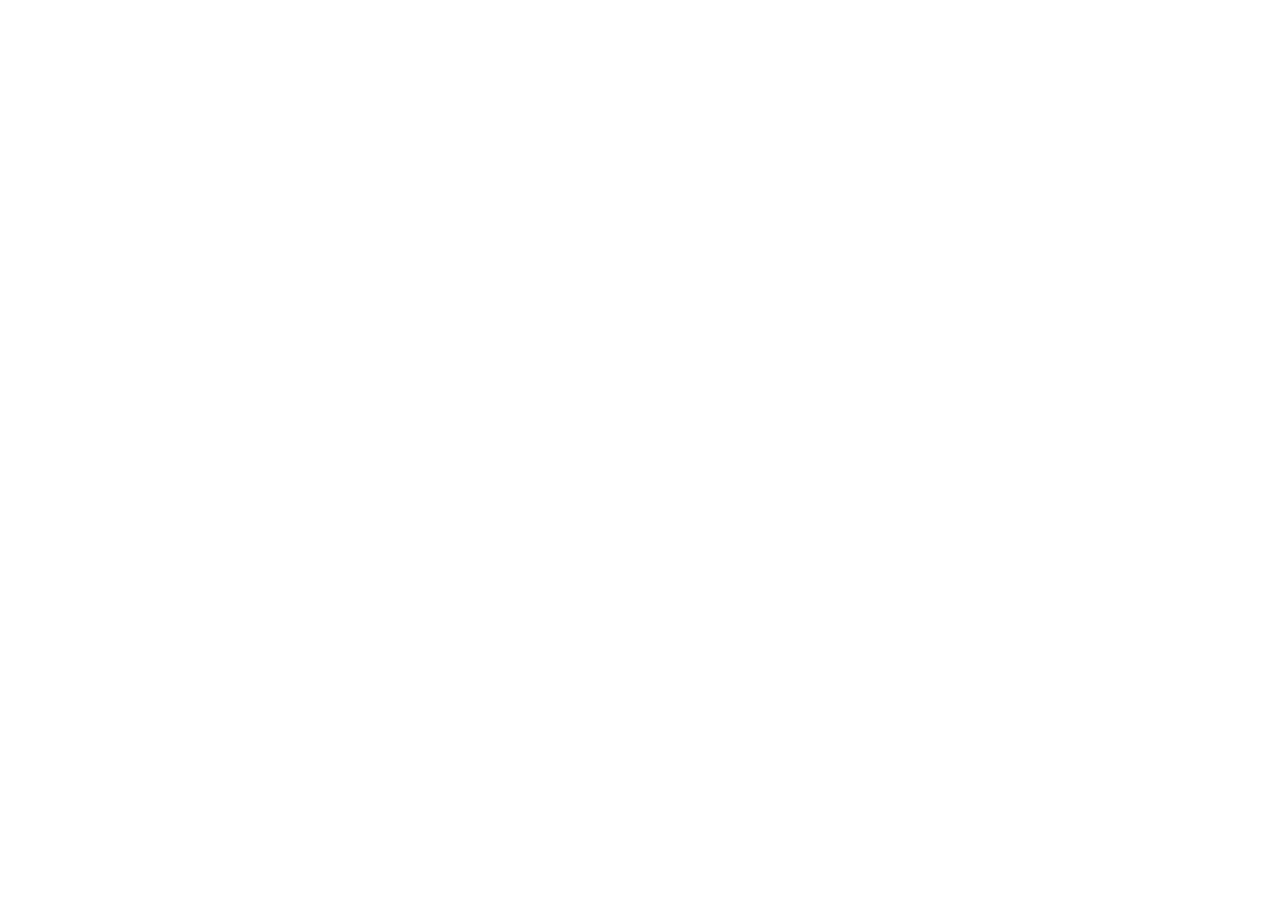
==== index.html @ 4b68cd12 "rename file to index.html from tut39.html" ====
<!DOCTYPE html>
<html lang="en">
<head>
    <meta charset="UTF-8">
    <meta name="viewport" content="width=device-width, initial-scale=1.0">
    <title>Complete website using htm and css</title>
    
    <style>

    </style>
</head>

<body>
    
</body>
</html>
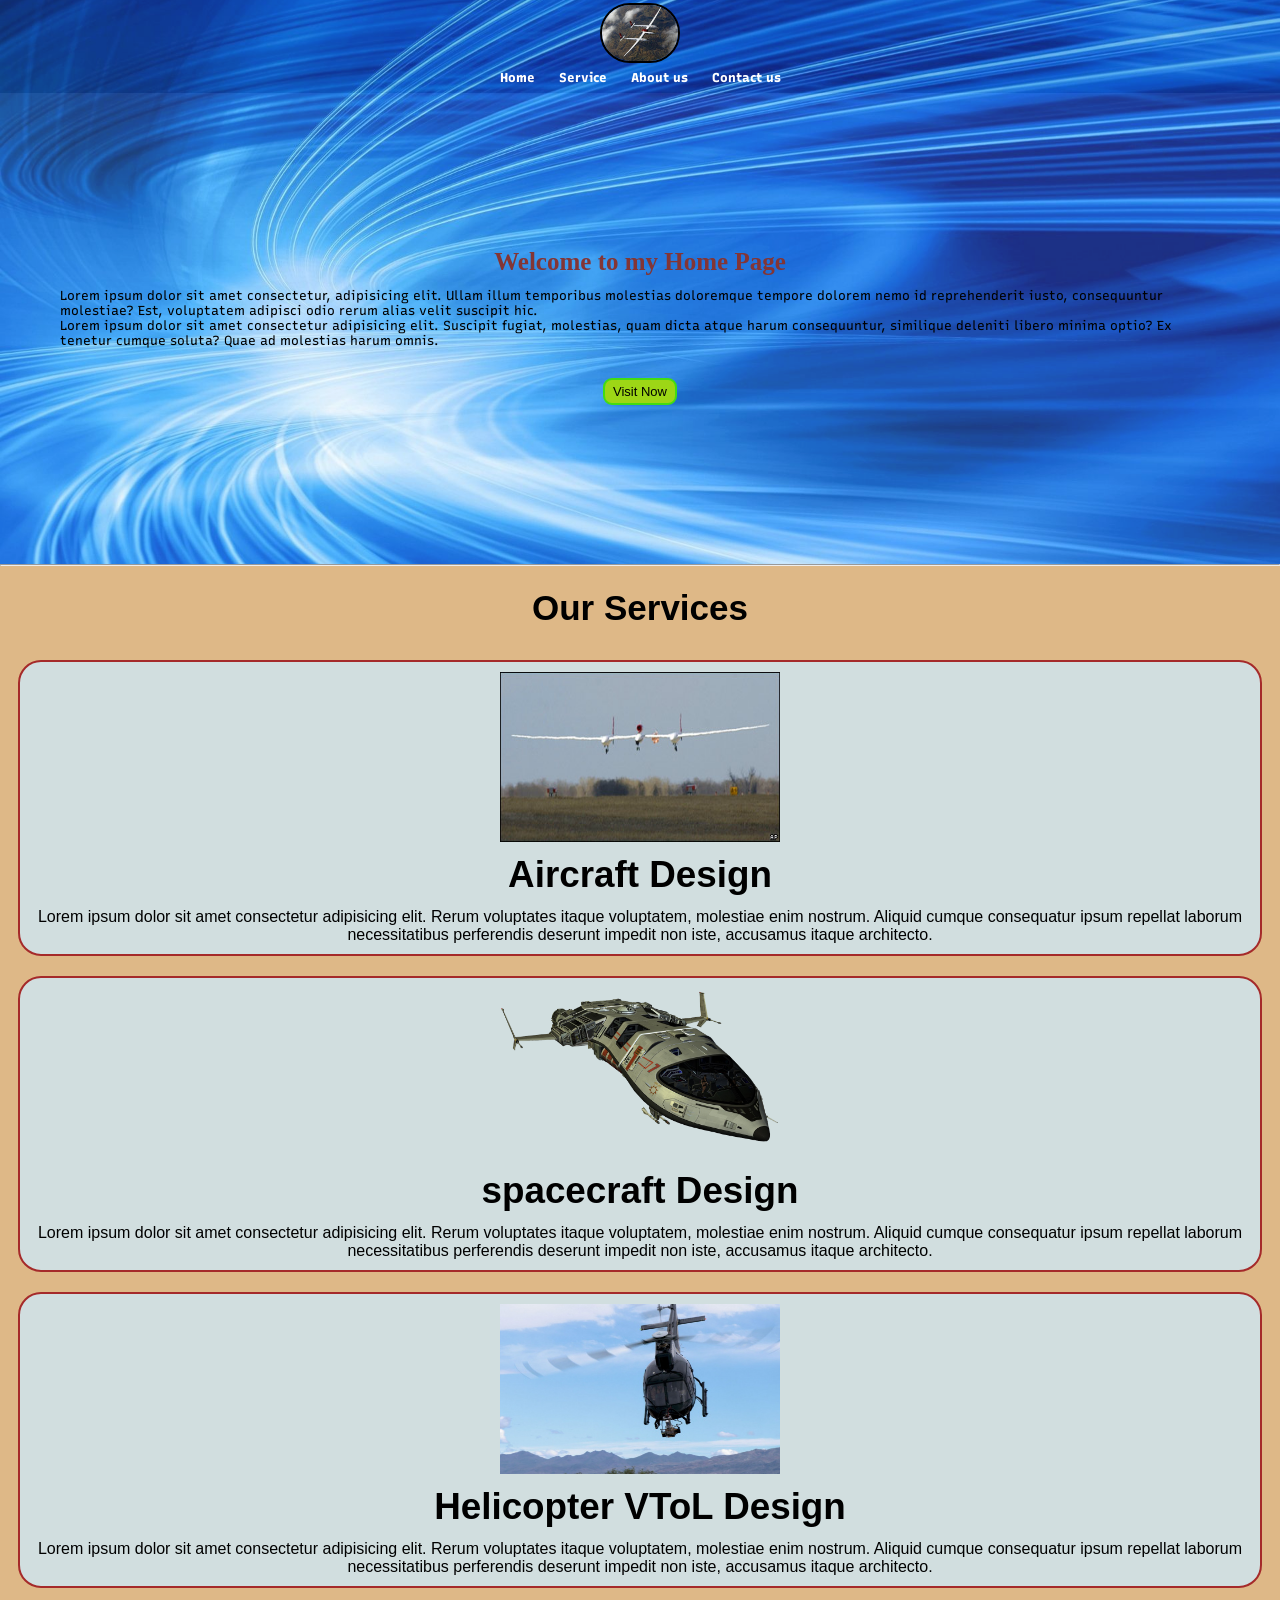
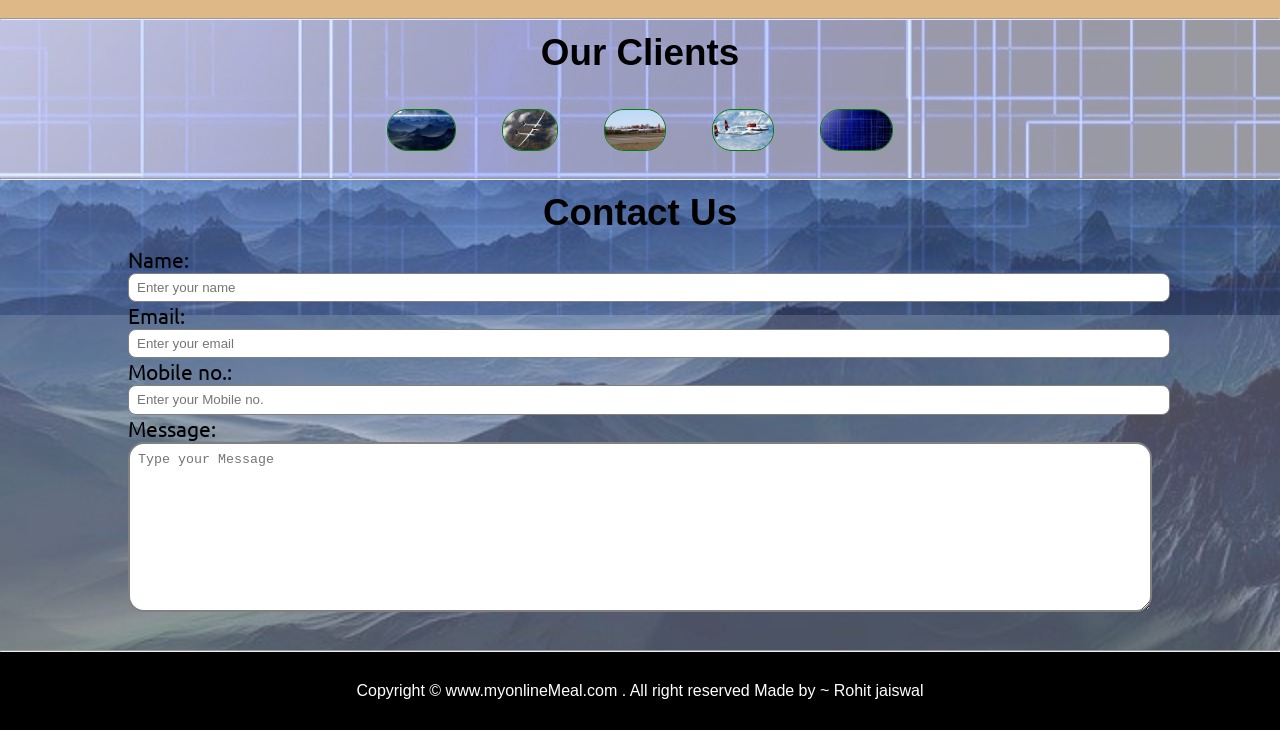
==== commit 596c5772: "final commit" ====
--- a/index.html
+++ b/index.html
@@ -3,14 +3,119 @@
 <head>
     <meta charset="UTF-8">
     <meta name="viewport" content="width=device-width, initial-scale=1.0">
-    <title>Complete website using htm and css</title>
-    
-    <style>
+    <title>trail on website</title>
+    <link rel="stylesheet" href="style1.css">
+    <link rel="stylesheet" media="screen and (max-width:1300px)" href="phone.css">
+    <link href="https://fonts.googleapis.com/css2?family=Recursive:wght@300&display=swap" rel="stylesheet">
+    <link href="https://fonts.googleapis.com/css2?family=Ubuntu:wght@700&display=swap" rel="stylesheet">
 
-    </style>
+
 </head>
 
 <body>
+    <nav id="navbar">
+        <div id="logo">
+            <img src="images/solo.jpg" alt="image sof logo">
+        </div>
+
+        <ul>
+            <li class="items"><a href="#">Home</a></li>
+            <li class="items"><a href="#">Service</a></li>
+            <li class="items"><a href="#"> About us</a></li>
+            <li class="items"><a href="#">Contact us</a></li>
+            
+            
+        </ul>
+
+    </nav>
+        <section id="home">
+            <h1 class="primary">
+                Welcome to my Home Page
+            </h1>
+            <p>Lorem ipsum dolor sit amet consectetur, adipisicing elit. Ullam illum temporibus molestias doloremque tempore dolorem nemo id reprehenderit iusto, consequuntur molestiae? Est, voluptatem adipisci odio rerum alias velit suscipit hic.</p>
+            <p>Lorem ipsum dolor sit amet consectetur adipisicing elit. Suscipit fugiat, molestias, quam dicta atque harum consequuntur, similique deleniti libero minima optio? Ex tenetur cumque soluta? Quae ad molestias harum omnis.</p>
+            <button class="btn">Visit Now</button> 
+        
+        </section>
+        <hr>
+        <section id="services-containter">
+            <h1 class="h-services center">Our Services</h1>
+            <div id="services">
+                <div class="box">
+                    <img src="images/solo2.jpg" alt="">
+                    <h2 class="h-secondary center">Aircraft Design</h2>
+                    <p class="center">Lorem ipsum dolor sit amet consectetur adipisicing elit. Rerum voluptates itaque voluptatem, molestiae enim nostrum. Aliquid cumque consequatur ipsum repellat laborum necessitatibus perferendis deserunt impedit non iste, accusamus itaque architecto.</p>
+                </div>
+                <div class="box">
+                    <img src="images/space.png" alt="">
+                    <h2 class="h-secondary center">spacecraft Design</h2>
+                    <p class="center">Lorem ipsum dolor sit amet consectetur adipisicing elit. Rerum voluptates itaque voluptatem, molestiae enim nostrum. Aliquid cumque consequatur ipsum repellat laborum necessitatibus perferendis deserunt impedit non iste, accusamus itaque architecto.</p>
+                </div>
+                <div class="box">
+                    <img src="images/heli.jpg" alt="">
+                    <h2 class="h-secondary center">Helicopter VToL Design</h2>
+                    <p class="center">Lorem ipsum dolor sit amet consectetur adipisicing elit. Rerum voluptates itaque voluptatem, molestiae enim nostrum. Aliquid cumque consequatur ipsum repellat laborum necessitatibus perferendis deserunt impedit non iste, accusamus itaque architecto.</p>
+                </div>
+            </div>
+        </section><hr>
+        <section id="client-section">
+            <h1 class="h-secondary center">Our Clients</h1>
+            <div class="client">
+                <div class="clients-items">
+                    <img src="images/bg.jpg" alt="our clients">
+                </div>
+                <div class="clients-items">
+                    <img src="images/solo.jpg" alt="our clients">
+                </div>
+                <div class="clients-items">
+                    <img src="images/solo1.jpg" alt="our clients">
+                </div>
+                <div class="clients-items">
+                    <img src="images/solo3.jpg" alt="our clients">
+                </div>
+                <div class="clients-items">
+                    <img src="images/background.jpg" alt="our clients">
+                </div>
+            </div>
+
+        </section><hr>
+        <section id="contact">
+            <h1 class ="h-secondary center">Contact Us</h1>
+            <div id="contact-box">
+                <form action="">
+                    <div id="form-group">
+                        <label for="name">Name: </label>
+                        <input type="text" name="name" id="name" placeholder="Enter your name">
+                                           
+                    </div>
+                    <div id="form-group">
+                        <label for="email">Email: </label>
+                        <input type="text" name="email" id="email" placeholder="Enter your email">
+                                           
+                    </div>
+                    <div id="form-group">
+                        <label for="phone">Mobile no.: </label>
+                        <input type="text" name="phone" id="phone" placeholder="Enter your Mobile no.">
+                                           
+                    </div>
+                    <div id="form-group">
+                        <label for="messege">Message: </label>
+                        <textarea name="Message" id="Message" cols="30" rows="10" placeholder="Type your Message"></textarea>                  
+                    </div>
+                    <!-- <div id="form-group">
+                        <button id="submit"></button>
+                        
+                         </div> -->
+                </form>
+            </div>
+        </section><hr>
+        <footer>
+            <div class="center">
+                
+                Copyright &copy; www.myonlineMeal.com . All right reserved
+                Made by ~ Rohit jaiswal            
+            </div>
+        </footer>
     
 </body>
 </html>
--- a/style1.css
+++ b/style1.css
@@ -0,0 +1,250 @@
+/* css reset  */
+*{
+    margin: 0px;
+    padding: 0px;
+}
+
+/* Css Variables 
+ */
+ :root{
+     --navbar-height:59px;
+ }
+ #navbar{
+     display:flex;
+     align-items: center;
+     position: relative;
+     font-family:  'Recursive', sans-serif;
+     font-weight: 800;
+ }
+ #navbar::before{
+     content: "";
+     background-color: black;
+     position: absolute;
+     width:100%;
+     height:100%;
+     z-index: -1;
+     opacity:0.5;
+
+ }
+ /* logo and images */
+#logo{
+    margin:10x 34px;
+
+}
+#logo img{
+    height: 56px;
+    margin:3px 6px;
+    border: 2px solid black;
+    border-radius: 40px;
+    
+}
+ /* List items for navigation bar */
+ #navbar ul{
+     display: flex;
+ }
+ #navbar li{
+     list-style: none;
+    
+     font-size: 1.3rem;
+ }
+ #navbar li a{
+     padding: 3px 22px;
+     display:block;
+     color:white;
+     text-decoration: none;
+    
+ }
+ #navbar li a:hover{
+     background-color: white;
+     color:black;
+     border:1px;
+     border-radius: 10px;
+
+ }
+ /* home section 
+  */
+  #home{
+      display:flex;
+      flex-direction: column;
+      padding: 3px 220px;
+      justify-content: center;
+      align-items: center;
+      height:580px;
+  }
+  #home::before{
+      content: "";
+      position: absolute;
+      background: url('images/back1.jpg') no-repeat center center/cover;
+      /* background-size: cover; */
+      height: 100%;
+      width: 100%;
+      z-index: -1;
+      opacity:0.89;
+      top: 0;
+  }
+  #home h1{
+      color:rgb(131, 53, 53);
+      text-align: center;
+      font-size: 3.8rem;
+      padding:12px;
+      font-family: 'Times New Roman', Times, serif;
+  }
+  /* Utility class  */
+  .h-primary{
+      font-size: 3.8rem;
+      padding:12px;
+  }
+  .h-services{
+      font-size: 3.8rem;
+      padding:12px;
+      
+  }
+  .h-secondary{
+      font-size: 2.3rem;
+      padding:12px;
+  }
+  #home p{
+      font-size:1.5rem;
+      font-family: 'Recursive', sans-serif;;
+      
+  }
+  .btn{
+      padding: 6px 20px;
+      border: 2px solid rgb(66, 220, 18);
+      background-color: rgb(157, 214, 22);
+      margin:17px;
+      border-radius: 9px;
+      font-size: 1.5rem;
+      cursor: pointer;
+  }
+
+  /* services center  */
+  .center{
+      text-align: center;
+      font-family: Verdana, Geneva, Tahoma, sans-serif;
+  }
+  
+   #services-containter { 
+    background-color: burlywood;
+    /* border: 2px solid green; */
+    font-family: 'Ubuntu', sans-serif;
+    padding:60px;
+
+
+   }
+  #services {
+      margin:34px;
+      display: flex;
+      /* background-color: burlywood; */
+  }
+  
+  #services .box{
+      border: 2px solid brown;
+      padding :30px;
+      margin:10px 6px;
+      width:auto;
+      border-radius: 23px;
+      background-color: rgb(209, 222, 223);
+     
+     
+      
+  }
+  #services .box img{
+      height:170px;
+      margin:auto;
+      display:block;
+     
+      
+  }
+/* client section  */
+#clients-section{
+    /* height:354px; */
+
+
+
+}
+
+.client{
+    display:flex;
+    justify-content: center;
+    align-items: center;
+    
+}
+.clients-items{
+    margin:3px;
+    padding:34px;
+    
+}
+.clients-items img{
+    width:140px;
+    border: 1px solid green;
+    border-radius: 20px;
+}
+#client-section::before{
+    content: "";
+    position: absolute;
+    background: url('images/background.jpg') no-repeat center center/cover;
+    width:100%;
+    height:254px;
+    z-index: -1;
+    opacity:0.4;
+}
+/* Contact section  */
+#contact{
+     position: relative;
+     margin:0px;
+}
+#contact::before{
+    content: "";
+    position: absolute;
+    width:100%;
+    height:100%;
+    z-index: -1;
+    opacity: 0.7;
+    background: url('images/bg.jpg') no-repeat center center/cover;
+
+    
+}
+#contact-box{
+    display: flex;
+    justify-content: center;
+    align-items: center;
+    padding-bottom: 34px;
+
+}
+#contact-box input{
+    width: 100%;
+    height:1.5rem;
+    border: 1px solid grey;
+    border-radius: 0.5rem;
+    padding:0.1rem 0.5rem;
+    
+}
+#contact-box label{
+    font-size: 1.3rem;
+    font-family: -apple-system, BlinkMacSystemFont, 'Segoe UI', Roboto, Oxygen, Ubuntu, Cantarell, 'Open Sans', 'Helvetica Neue', sans-serif;
+    
+}
+#contact-box form{
+    width:40%;    
+}
+#contact-box textarea{
+    width:98%;
+    padding:0.5rem;
+    border: 2px solid grey;
+    border-radius: 1rem;
+    /* font-size: 2.5rem; */
+}
+/* #submit{
+    width:5rem;
+    height:2rem;
+} */
+
+
+footer{
+    background-color: black;
+    color: white;
+    justify-content: center;
+    padding:30px;
+
+}
--- a/phone.css
+++ b/phone.css
@@ -0,0 +1,91 @@
+/* navigation  */
+#navbar{
+    flex-direction: column;
+}
+#navbar ul li a {
+    font-size: 0.8rem;
+    padding: 0px 12px;
+    padding-bottom: 8px;
+}
+
+
+#home{
+    height: 465px;
+    padding:3px 60px;
+
+
+}
+#home h1{
+    font-size: 25px;
+   
+
+
+}
+#home p{
+    font-size: 13px;
+}
+#home::before{
+    height:580px;
+
+
+}
+.btn{
+    font-size: 13px;
+    padding:4px 8px;
+    margin-top: 30px;
+}
+#services{
+    flex-direction: column;
+    margin:10px 2px;
+
+
+}
+#services-containter{
+    padding:10px;
+}
+#services .box{
+     
+    
+
+}
+#services .box img{
+   width: 280px;
+
+}
+.h-services{
+    font-size: 35px;
+}
+#services .box{
+    padding:10px;
+}
+/* clients  */
+.client {
+    
+    flex-wrap: wrap;
+    
+}
+.clients-items{
+    padding:20px;
+}
+.client img{
+    height:40px;
+    width:auto;
+}
+#client-section::before{
+    height:295px;
+}
+
+.h-primary{
+    font-size:20px;
+}
+/* .h-secondary{
+    font-size: 35px;
+} */
+
+
+/* contacts  */
+#contact-box form{
+    width:80%;    
+}
+
+/* footer */
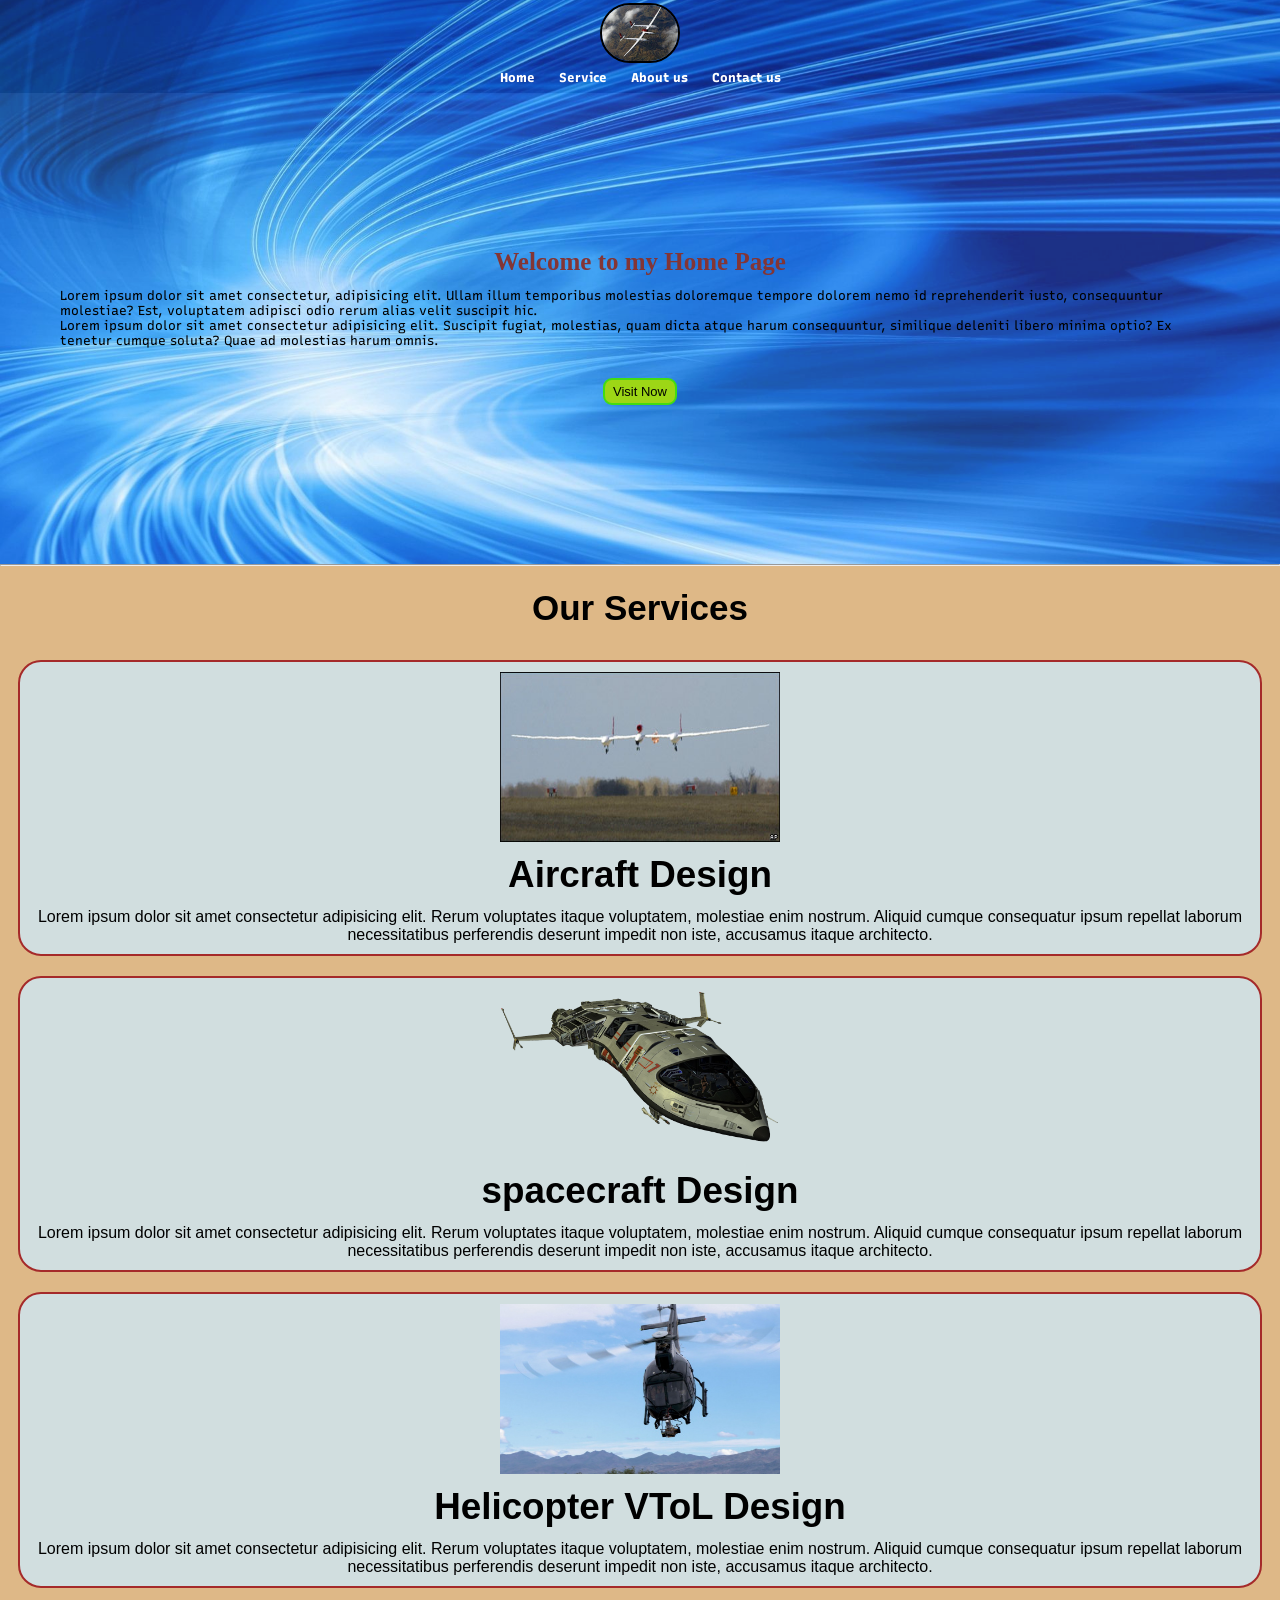
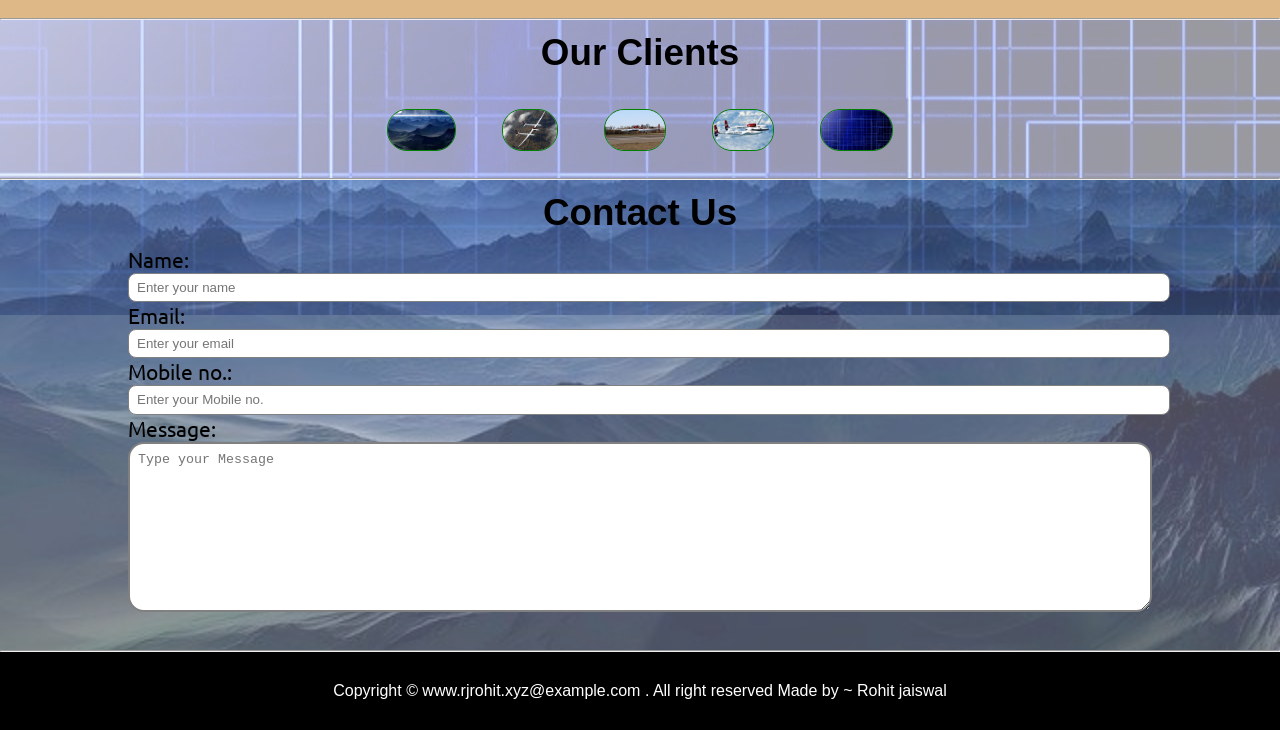
==== commit 3692ce39: "Update index.html" ====
--- a/index.html
+++ b/index.html
@@ -112,10 +112,10 @@
         <footer>
             <div class="center">
                 
-                Copyright &copy; www.myonlineMeal.com . All right reserved
+                Copyright &copy; www.rjrohit.xyz@example.com . All right reserved
                 Made by ~ Rohit jaiswal            
             </div>
         </footer>
     
 </body>
-</html>+</html>
